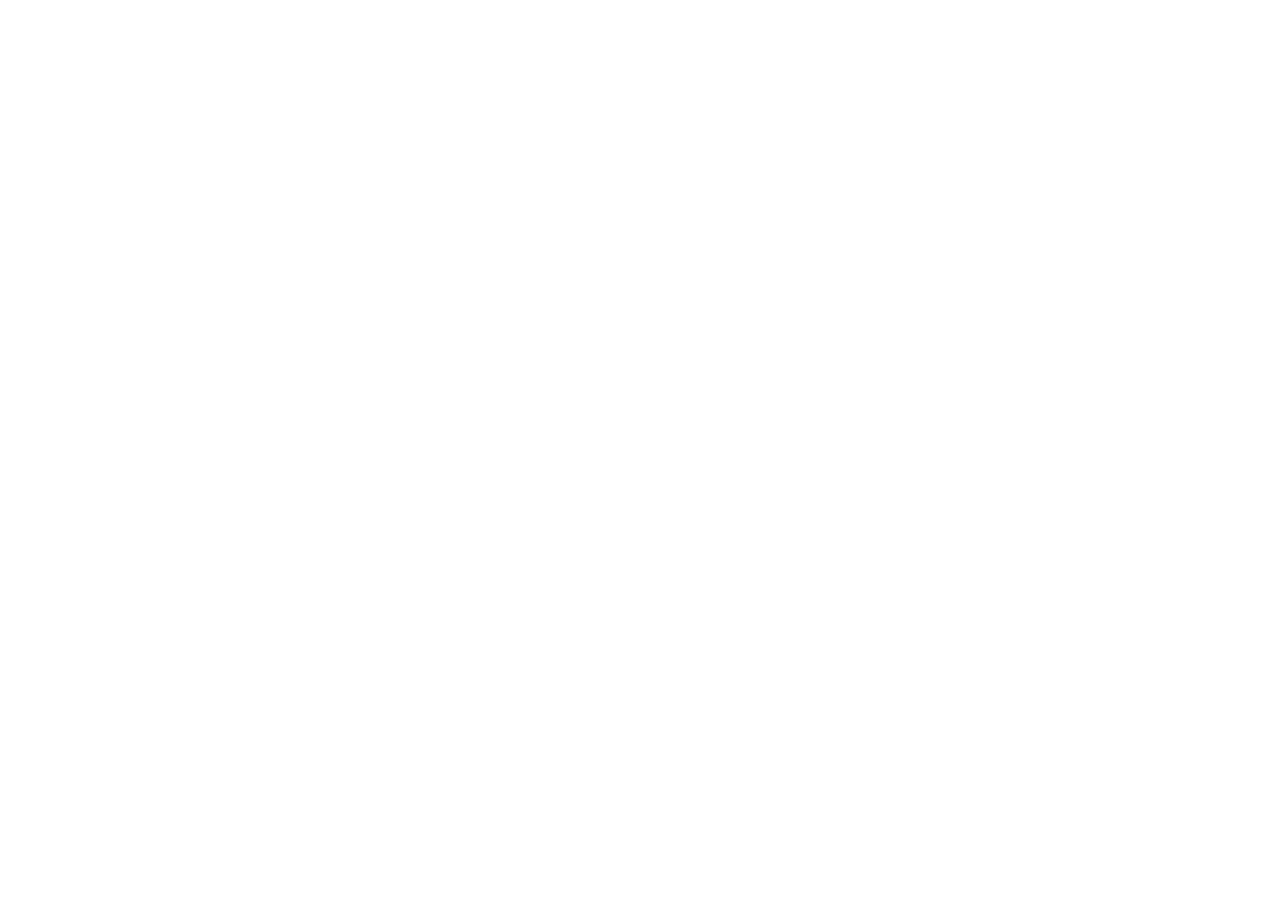
==== utsweb/index.html @ 0aeeae6e "uts" ====
<!DOCTYPE html>
<html lang="en">
<head>
    <meta charset="UTF-8">
    <meta http-equiv="X-UA-Compatible" content="IE=edge">
    <meta name="viewport" content="width=device-width, initial-scale=1.0">
    <link rel="stylesheet" href="style.css">
    <script src="js.js"></script>
    <title>Document</title>
</head>
<body>
    <div class="container">
        
    </div>
</body>
</html>
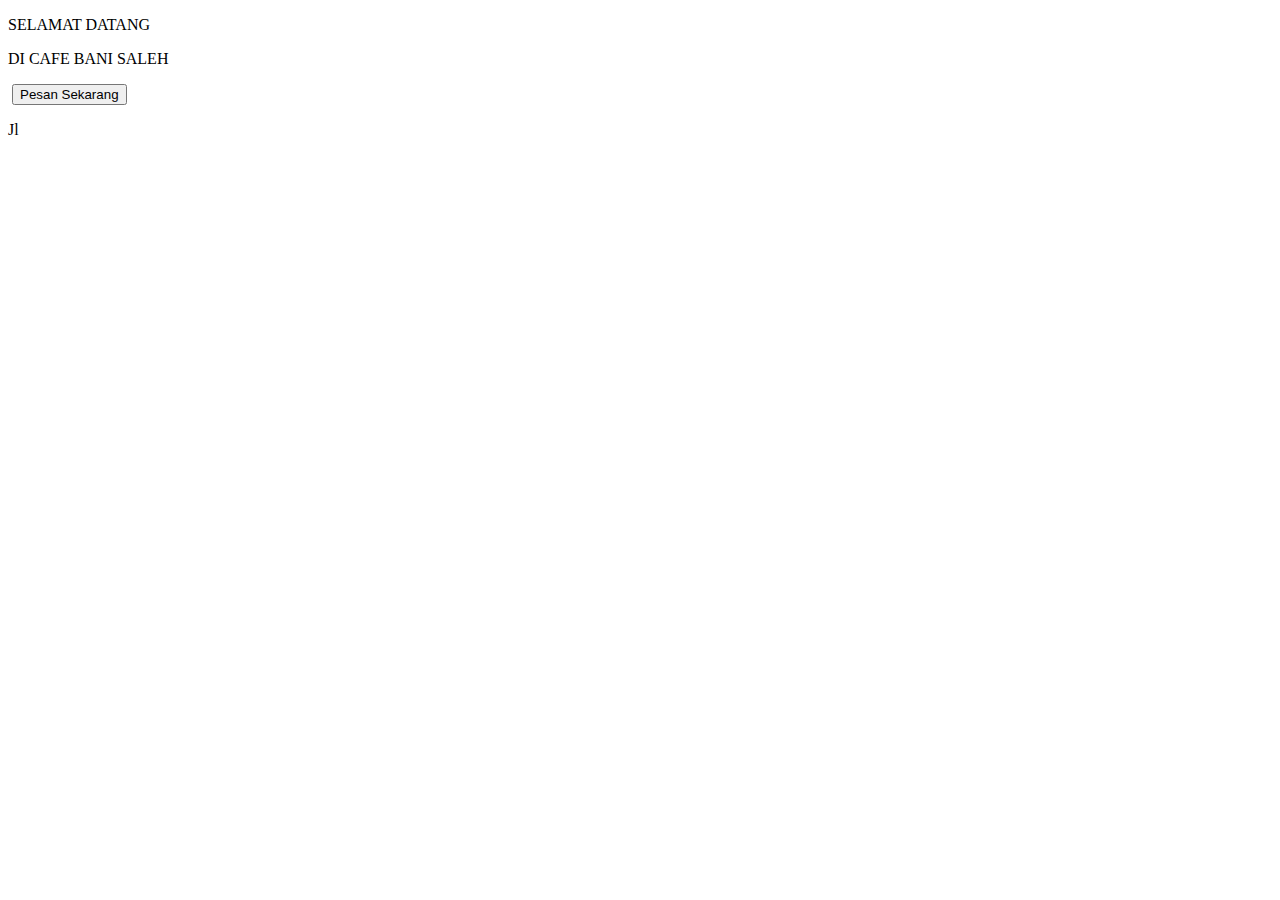
==== commit c27aef30: "uts" ====
--- a/utsweb/index.html
+++ b/utsweb/index.html
@@ -6,11 +6,23 @@
     <meta name="viewport" content="width=device-width, initial-scale=1.0">
     <link rel="stylesheet" href="style.css">
     <script src="js.js"></script>
-    <title>Document</title>
+    <title>Pemesanan Makanan</title>
 </head>
 <body>
     <div class="container">
-        
+        <div class="title">
+            <p>SELAMAT DATANG</p>
+            <p>DI CAFE BANI SALEH</p>
+        </div>
+        <div class="img">
+            <img src="" alt="">
+            <input type="button" value="Pesan Sekarang">
+        </div>
+        <div class="alamat">
+            <p>
+                Jl
+            </p>
+        </div>
     </div>
 </body>
 </html>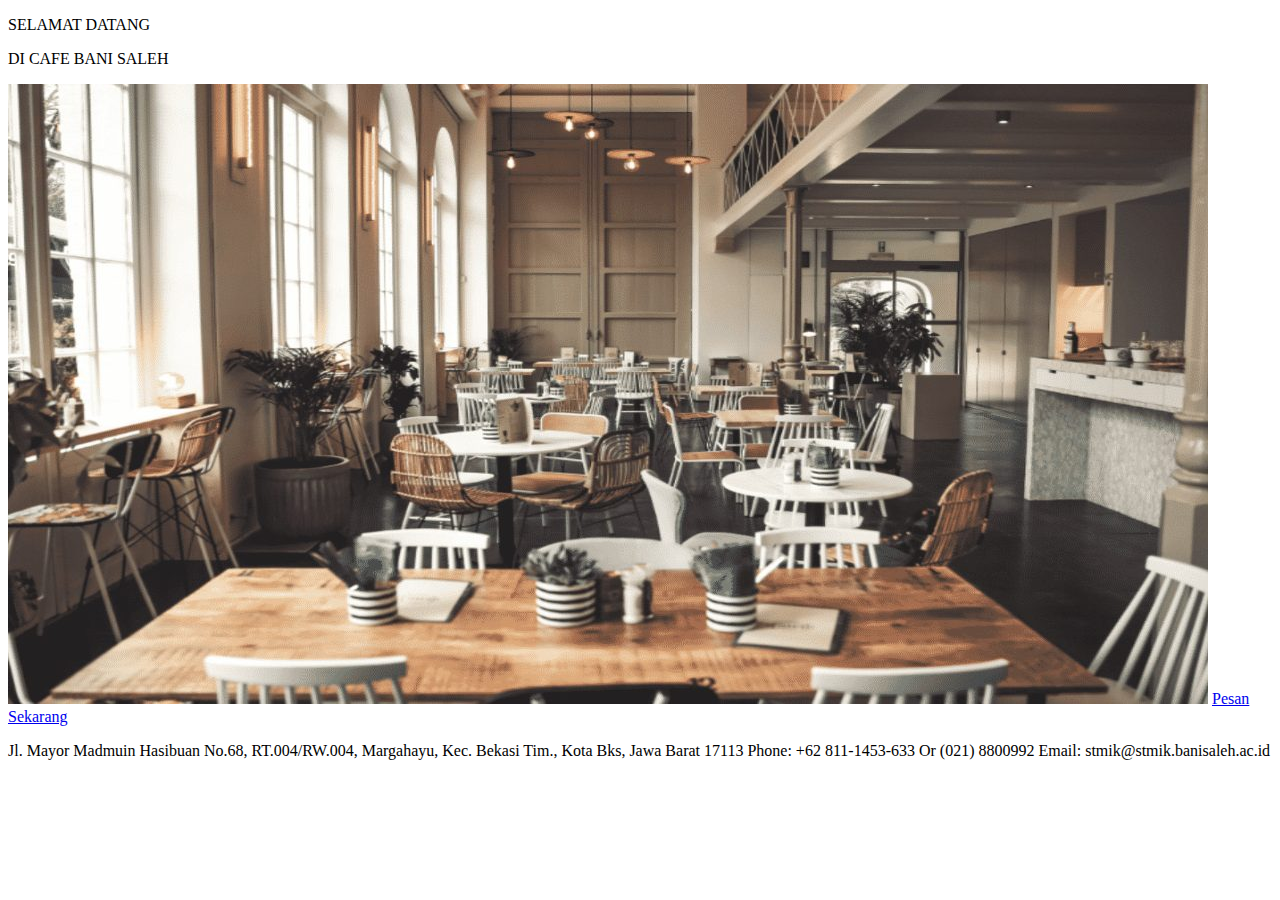
==== commit a4d18ebc: "uts" ====
--- a/utsweb/index.html
+++ b/utsweb/index.html
@@ -14,13 +14,23 @@
             <p>SELAMAT DATANG</p>
             <p>DI CAFE BANI SALEH</p>
         </div>
+        
         <div class="img">
-            <img src="" alt="">
-            <input type="button" value="Pesan Sekarang">
+            <img src="cafe.jpg" alt="">
+            <a href="pesanan.html">Pesan Sekarang</a>
+            
         </div>
         <div class="alamat">
             <p>
-                Jl
+                <p></p>
+                <p></p>
+                <p></p>
+                Jl. Mayor Madmuin Hasibuan No.68, 
+                RT.004/RW.004, Margahayu, Kec. Bekasi Tim., 
+                Kota Bks, Jawa Barat 17113
+            
+                Phone: +62 811-1453-633 Or (021) 8800992
+                Email: stmik@stmik.banisaleh.ac.id
             </p>
         </div>
     </div>
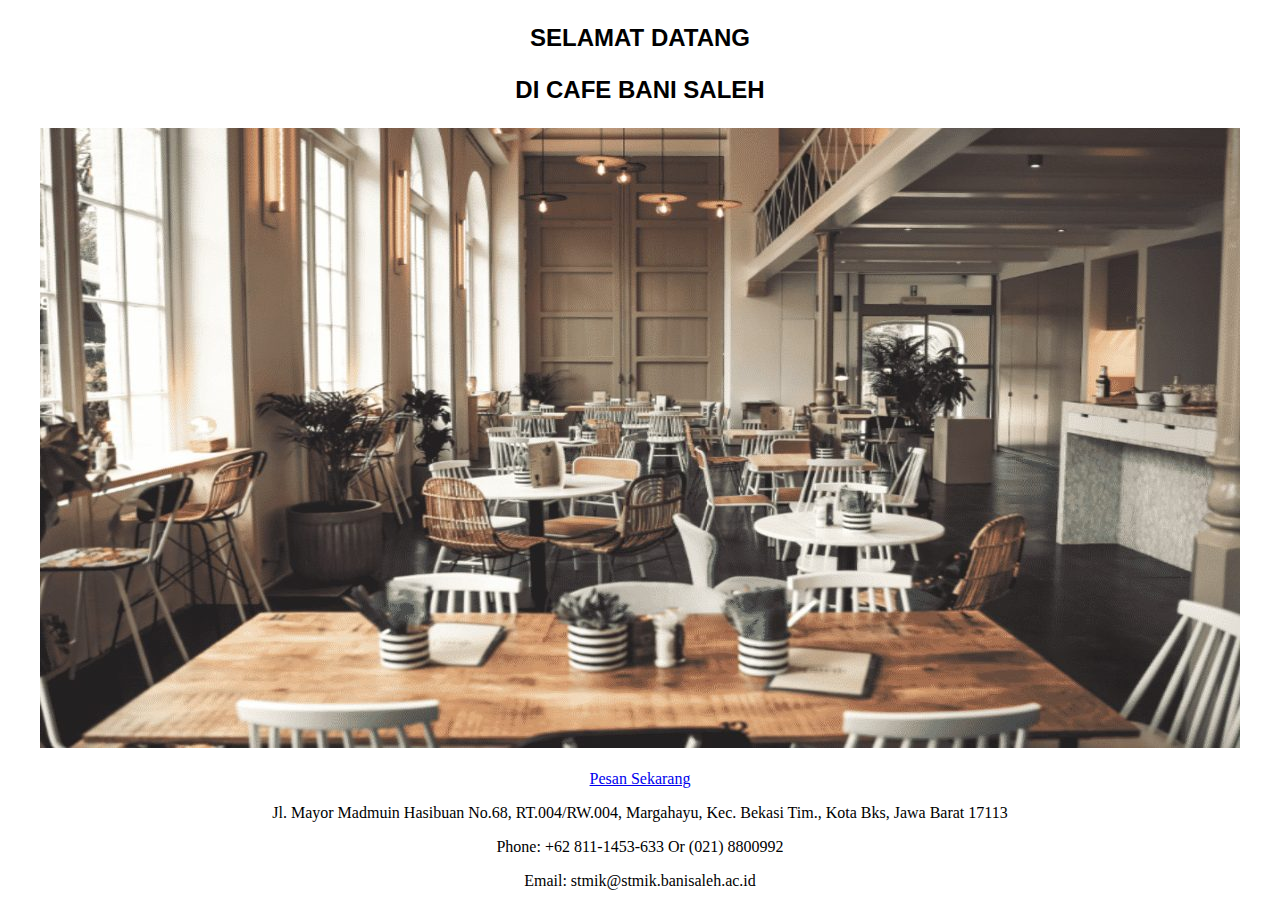
==== commit ccf8842e: "uts" ====
--- a/utsweb/index.html
+++ b/utsweb/index.html
@@ -17,20 +17,18 @@
         
         <div class="img">
             <img src="cafe.jpg" alt="">
+        </div>
+        <br>
+        <div class="pesan">
             <a href="pesanan.html">Pesan Sekarang</a>
-            
         </div>
         <div class="alamat">
             <p>
-                <p></p>
-                <p></p>
-                <p></p>
-                Jl. Mayor Madmuin Hasibuan No.68, 
-                RT.004/RW.004, Margahayu, Kec. Bekasi Tim., 
-                Kota Bks, Jawa Barat 17113
-            
-                Phone: +62 811-1453-633 Or (021) 8800992
-                Email: stmik@stmik.banisaleh.ac.id
+                <p>Jl. Mayor Madmuin Hasibuan No.68, 
+                    RT.004/RW.004, Margahayu, Kec. Bekasi Tim., 
+                    Kota Bks, Jawa Barat 17113</p>
+                <p>Phone: +62 811-1453-633 Or (021) 8800992</p>
+                <p>Email: stmik@stmik.banisaleh.ac.id</p>
             </p>
         </div>
     </div>
--- a/utsweb/style.css
+++ b/utsweb/style.css
@@ -0,0 +1,61 @@
+.title {
+    font-family: sans-serif;
+    font-weight: bold;
+    font-size: x-large;
+    text-align: center;
+}
+
+.alamat {
+    text-align: center;
+}
+
+.pesan {
+    text-align: center;
+}
+
+.img {
+    text-align: center;
+}
+
+.form-container {
+    border-radius: 6px;
+    border: 1px solid;
+    margin: auto;
+    padding: 20px;
+    /* display: inline-block; */
+    /* width: 60%; */
+    /* align-content: center; */
+    /* background-color: azure; */
+    /* text-align: ; */
+    overflow: hidden;
+}
+.btn {
+    border-radius: 5px;
+    border: 1px;
+    background-color:aquamarine;
+    margin: auto;
+}
+
+.label {
+    display: inline-block;
+    margin: auto;
+    /* margin-right: 10px; */
+    padding: 5px 5px 5px 5px;
+    text-align: left;
+    font-weight: bold;
+}
+
+.form-input {
+    border: 1 px solid;
+    text-align: center;
+    border-radius: 15px;
+    margin: auto;
+    display: inline-block;
+    width: auto;
+    padding: 4px 4px 4px 4px;
+}
+
+#ac #non-ac {
+    padding: 5px 5px 5px 5px;
+    margin-left: 5px;
+}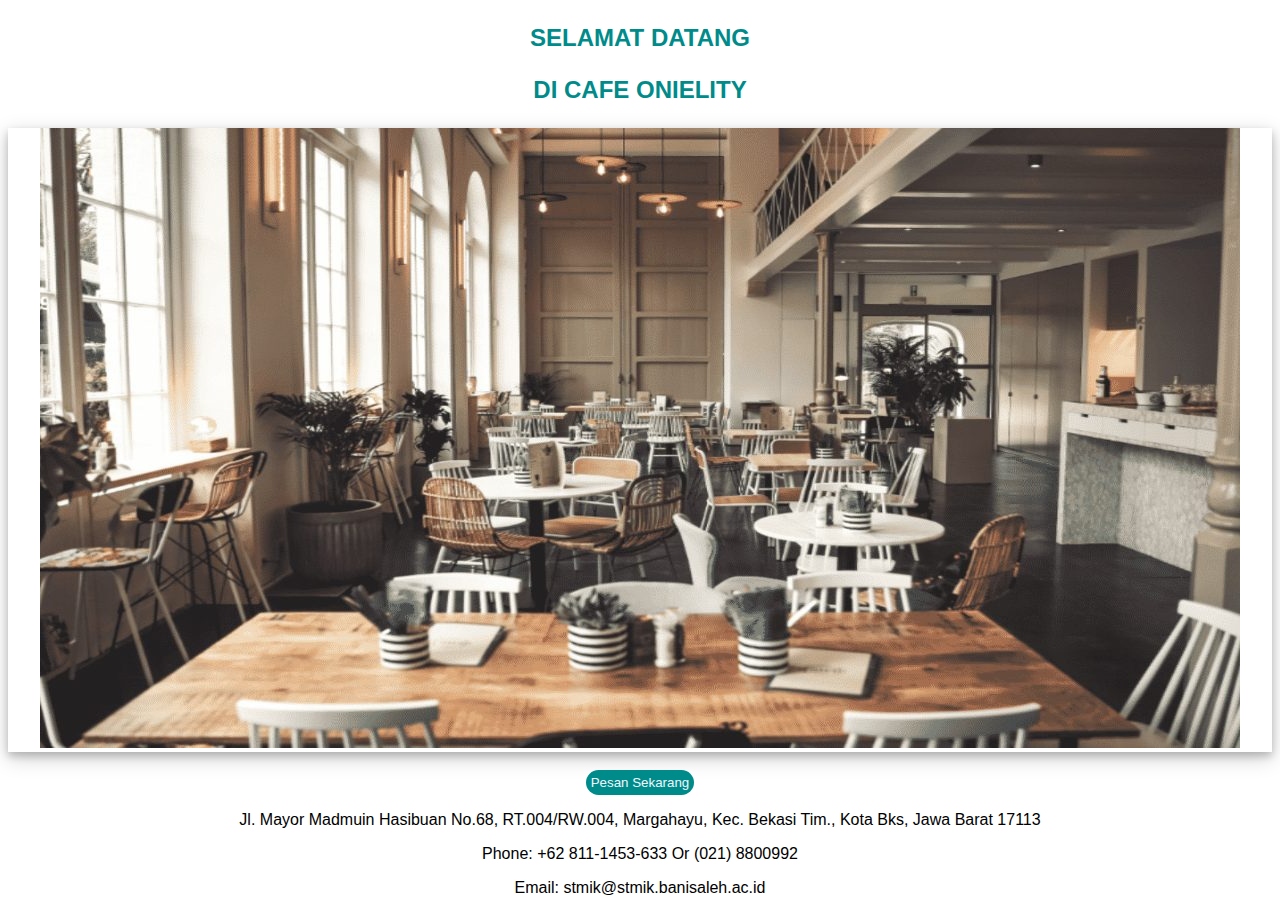
==== commit d6eab407: "uts" ====
--- a/utsweb/index.html
+++ b/utsweb/index.html
@@ -1,5 +1,6 @@
 <!DOCTYPE html>
 <html lang="en">
+
 <head>
     <meta charset="UTF-8">
     <meta http-equiv="X-UA-Compatible" content="IE=edge">
@@ -8,29 +9,33 @@
     <script src="js.js"></script>
     <title>Pemesanan Makanan</title>
 </head>
+
 <body>
     <div class="container">
         <div class="title">
             <p>SELAMAT DATANG</p>
-            <p>DI CAFE BANI SALEH</p>
+            <p>DI CAFE ONIELITY</p>
         </div>
-        
-        <div class="img">
-            <img src="cafe.jpg" alt="">
+
+        <div class="polaroid">
+            <div class="img">
+                <img src="cafe.jpg" alt="">
+            </div>
         </div>
         <br>
         <div class="pesan">
-            <a href="pesanan.html">Pesan Sekarang</a>
+            <a href="pesanan.html"><input class="btn" type="button" value="Pesan Sekarang"></a>
         </div>
         <div class="alamat">
             <p>
-                <p>Jl. Mayor Madmuin Hasibuan No.68, 
-                    RT.004/RW.004, Margahayu, Kec. Bekasi Tim., 
-                    Kota Bks, Jawa Barat 17113</p>
-                <p>Phone: +62 811-1453-633 Or (021) 8800992</p>
-                <p>Email: stmik@stmik.banisaleh.ac.id</p>
+            <p>Jl. Mayor Madmuin Hasibuan No.68,
+                RT.004/RW.004, Margahayu, Kec. Bekasi Tim.,
+                Kota Bks, Jawa Barat 17113</p>
+            <p>Phone: +62 811-1453-633 Or (021) 8800992</p>
+            <p>Email: stmik@stmik.banisaleh.ac.id</p>
             </p>
         </div>
     </div>
 </body>
+
 </html>--- a/utsweb/style.css
+++ b/utsweb/style.css
@@ -1,43 +1,70 @@
+.body {
+    font-family: sans-serif;
+    background-color: aqua;
+}
+
 .title {
     font-family: sans-serif;
     font-weight: bold;
     font-size: x-large;
     text-align: center;
+    color: darkcyan;
 }
 
 .alamat {
     text-align: center;
+    font-family: sans-serif;
 }
 
 .pesan {
     text-align: center;
 }
 
+div.polaroid {
+    text-align: center;
+    /* display: inline-block; */
+  /* margin-left: auto;
+  margin-right: auto;
+  width: 40%; */
+    width: auto;
+    background-color: white;
+   box-shadow: 0 4px 8px 0 rgba(0, 0, 0, 0.2), 0 6px 20px 0 rgba(0, 0, 0, 0.19);
+}
+
 .img {
     text-align: center;
+    
 }
 
 .form-container {
     border-radius: 6px;
+    /* text-align: center; */
+    width: 37%;
     border: 1px solid;
     margin: auto;
     padding: 20px;
     /* display: inline-block; */
-    /* width: 60%; */
-    /* align-content: center; */
-    /* background-color: azure; */
-    /* text-align: ; */
     overflow: hidden;
 }
+
 .btn {
-    border-radius: 5px;
-    border: 1px;
-    background-color:aquamarine;
-    margin: auto;
+    border-radius: 50px;
+    /* border-style: ridge; */
+    border: 80px;
+    padding: 5px 5px 5px 5px;
+    background-color: darkcyan;
+    color: aliceblue;
+
+}
+.ruangan {
+    font-family: sans-serif;
+    color: darkcyan;
 }
 
 .label {
-    display: inline-block;
+    color: darkcyan;
+    font-family: sans-serif;
+    /* display: inline-block; */
     margin: auto;
     /* margin-right: 10px; */
     padding: 5px 5px 5px 5px;
@@ -46,16 +73,117 @@
 }
 
 .form-input {
-    border: 1 px solid;
-    text-align: center;
+    color: darkcyan;
+    font-family: sans-serif;
+    width: 50%;
+    border: 1px solid;
+    border-style: ridge;
+    /* text-align: center; */
     border-radius: 15px;
     margin: auto;
-    display: inline-block;
+    /* display: inline-block; */
     width: auto;
+    padding-left: 10px;
     padding: 4px 4px 4px 4px;
 }
 
 #ac #non-ac {
     padding: 5px 5px 5px 5px;
     margin-left: 5px;
-}+}
+
+
+    /**
+  * Building blocks
+  *
+  * @author jh3y - jheytompkins.com
+*/
+@-webkit-keyframes building-blocks {
+    0%,
+    20% {
+      opacity: 0;
+      -webkit-transform: translateY(-300%);
+              transform: translateY(-300%); }
+    30%,
+    70% {
+      opacity: 1;
+      -webkit-transform: translateY(0);
+              transform: translateY(0); }
+    90%,
+    100% {
+      opacity: 0;
+      -webkit-transform: translateY(300%);
+              transform: translateY(300%); } }
+  @keyframes building-blocks {
+    0%,
+    20% {
+      opacity: 0;
+      -webkit-transform: translateY(-300%);
+              transform: translateY(-300%); }
+    30%,
+    70% {
+      opacity: 1;
+      -webkit-transform: translateY(0);
+              transform: translateY(0); }
+    90%,
+    100% {
+      opacity: 0;
+      -webkit-transform: translateY(300%);
+              transform: translateY(300%); } }
+  
+  .building-blocks {
+    position: relative; }
+    .building-blocks div {
+      height: 20px;
+      position: absolute;
+      width: 20px; }
+      .building-blocks div:after {
+        -webkit-animation: building-blocks 2.1s ease infinite backwards;
+                animation: building-blocks 2.1s ease infinite backwards;
+        background: var(--primary);
+        content: '';
+        display: block;
+        height: 20px;
+        width: 20px; }
+      .building-blocks div:nth-child(1) {
+        -webkit-transform: translate(-50%, -50%) translate(60%, 120%);
+                transform: translate(-50%, -50%) translate(60%, 120%); }
+      .building-blocks div:nth-child(2) {
+        -webkit-transform: translate(-50%, -50%) translate(-60%, 120%);
+                transform: translate(-50%, -50%) translate(-60%, 120%); }
+      .building-blocks div:nth-child(3) {
+        -webkit-transform: translate(-50%, -50%) translate(120%, 0);
+                transform: translate(-50%, -50%) translate(120%, 0); }
+      .building-blocks div:nth-child(4) {
+        -webkit-transform: translate(-50%, -50%);
+                transform: translate(-50%, -50%); }
+      .building-blocks div:nth-child(5) {
+        -webkit-transform: translate(-50%, -50%) translate(-120%, 0);
+                transform: translate(-50%, -50%) translate(-120%, 0); }
+      .building-blocks div:nth-child(6) {
+        -webkit-transform: translate(-50%, -50%) translate(60%, -120%);
+                transform: translate(-50%, -50%) translate(60%, -120%); }
+      .building-blocks div:nth-child(7) {
+        -webkit-transform: translate(-50%, -50%) translate(-60%, -120%);
+                transform: translate(-50%, -50%) translate(-60%, -120%); }
+    .building-blocks div:nth-child(1):after {
+      -webkit-animation-delay: 0.15s;
+              animation-delay: 0.15s; }
+    .building-blocks div:nth-child(2):after {
+      -webkit-animation-delay: 0.3s;
+              animation-delay: 0.3s; }
+    .building-blocks div:nth-child(3):after {
+      -webkit-animation-delay: 0.45s;
+              animation-delay: 0.45s; }
+    .building-blocks div:nth-child(4):after {
+      -webkit-animation-delay: 0.6s;
+              animation-delay: 0.6s; }
+    .building-blocks div:nth-child(5):after {
+      -webkit-animation-delay: 0.75s;
+              animation-delay: 0.75s; }
+    .building-blocks div:nth-child(6):after {
+      -webkit-animation-delay: 0.9s;
+              animation-delay: 0.9s; }
+    .building-blocks div:nth-child(7):after {
+      -webkit-animation-delay: 1.05s;
+              animation-delay: 1.05s; }
